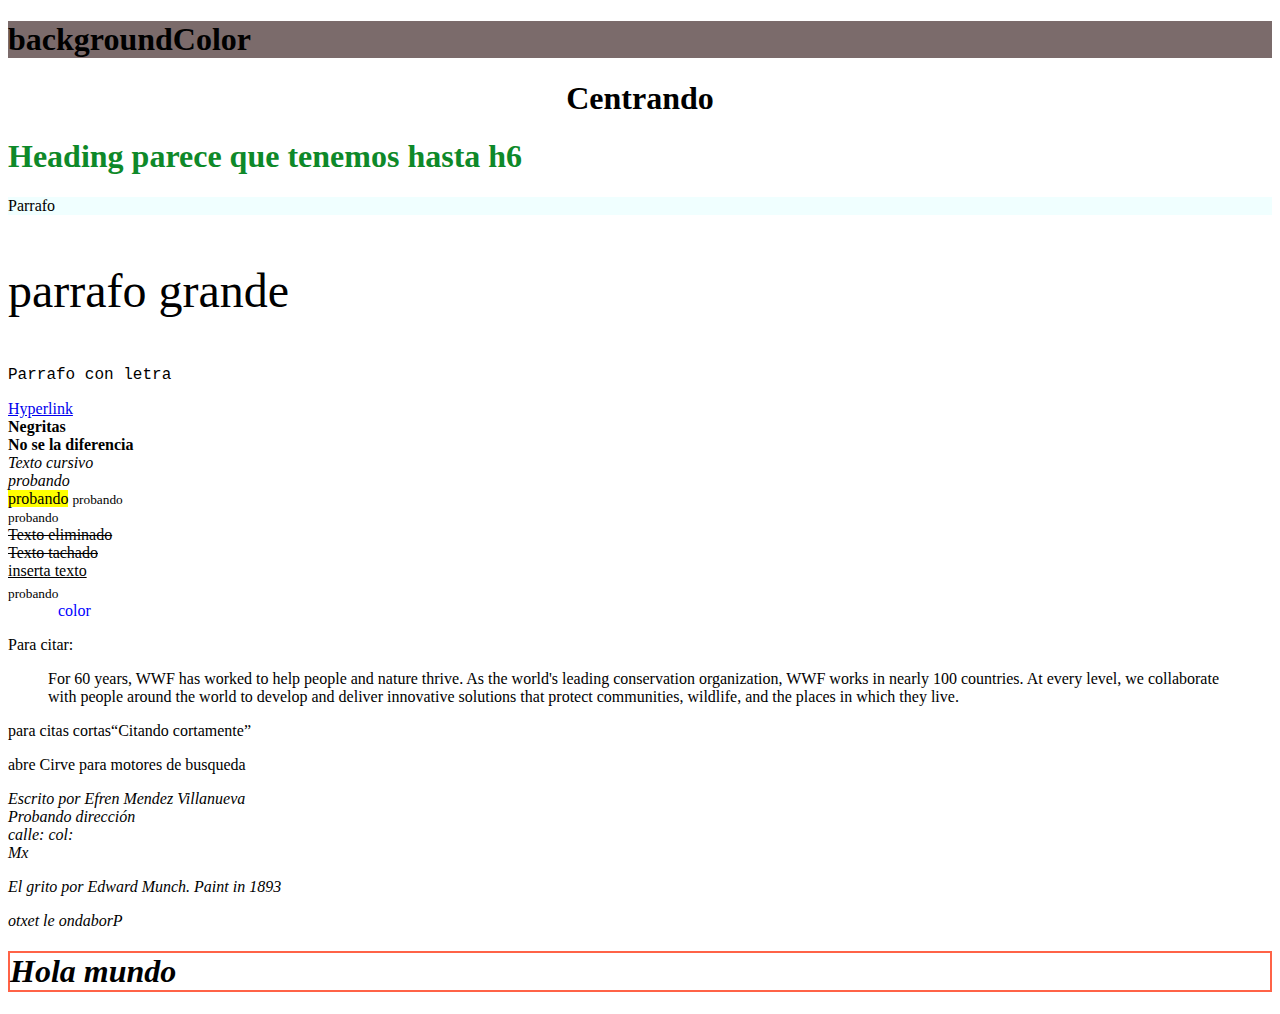
==== Programación Web/Actividades/Estudio/estudio.html @ 767034f7 "p" ====
<!DOCTYPE html>
<html lang="es">
<head>
    <style>
        r {
            color: blue;
            margin: 50px;
        }
    </style>
      <title>Tituo al lado del icono</title>
</head>
<!-- Escribiendo un comentario-->
    <h1 style="background-color: rgb(123, 107, 107);">backgroundColor</h1>
    <h1 style="text-align:center">Centrando</h1>
    <h1 style="color: rgb(14, 137, 41);"> Heading parece que tenemos hasta h6 </h1>
    <p  style="background: azure;"> Parrafo </p>
    <p  style="font-size: 300%;">parrafo grande</p>
    <p  style="font-family: 'Courier New', Courier, monospace;">Parrafo con letra</p>
    <a  href="https://www.w3schools.com/html/html_attributes.asp">Hyperlink</a>
    <br>
    <b> Negritas</b> <br>
    <strong>No se la diferencia</strong> <br>
    <i> Texto cursivo </i> <br>
    <em> probando </em> <br>
    <mark> probando</mark>
    <small> probando  </small> <br>
    <small> probando </small> <br>
    <del> Texto eliminado</del> <br>
    <del>Texto tachado</del> <br>
    <ins>inserta texto </ins><br>
    <sub> probando</sub> <br>
    <r>color</r>
     
    <p>Para citar:</p>
    
    <blockquote cite="http://www.worldwildlife.org/who/index.html">
    For 60 years, WWF has worked to help people and nature thrive. As 
    the world's leading conservation organization, WWF works in nearly 
    100 countries. At every level, we collaborate with people around the 
    world to develop and deliver innovative solutions that protect communities, 
    wildlife, and the places in which they live.
    </blockquote>

    <p>para citas cortas<q>Citando cortamente</q></p>

    <p>abre <abbr title="abrebiatura probando"></abbr> Cirve para motores de busqueda</p>

<address>
Escrito por Efren Mendez Villanueva <br>
Probando dirección<br>
calle: col: <br>
Mx

<p><cite>El grito</cite> por Edward Munch. Paint in 1893</p>

<bdo dir="rtl">Probadno el texto</bdo>

<h1 style="border: 2px solid tomato;">Hola mundo</h1>
</address>
</body>
</html>
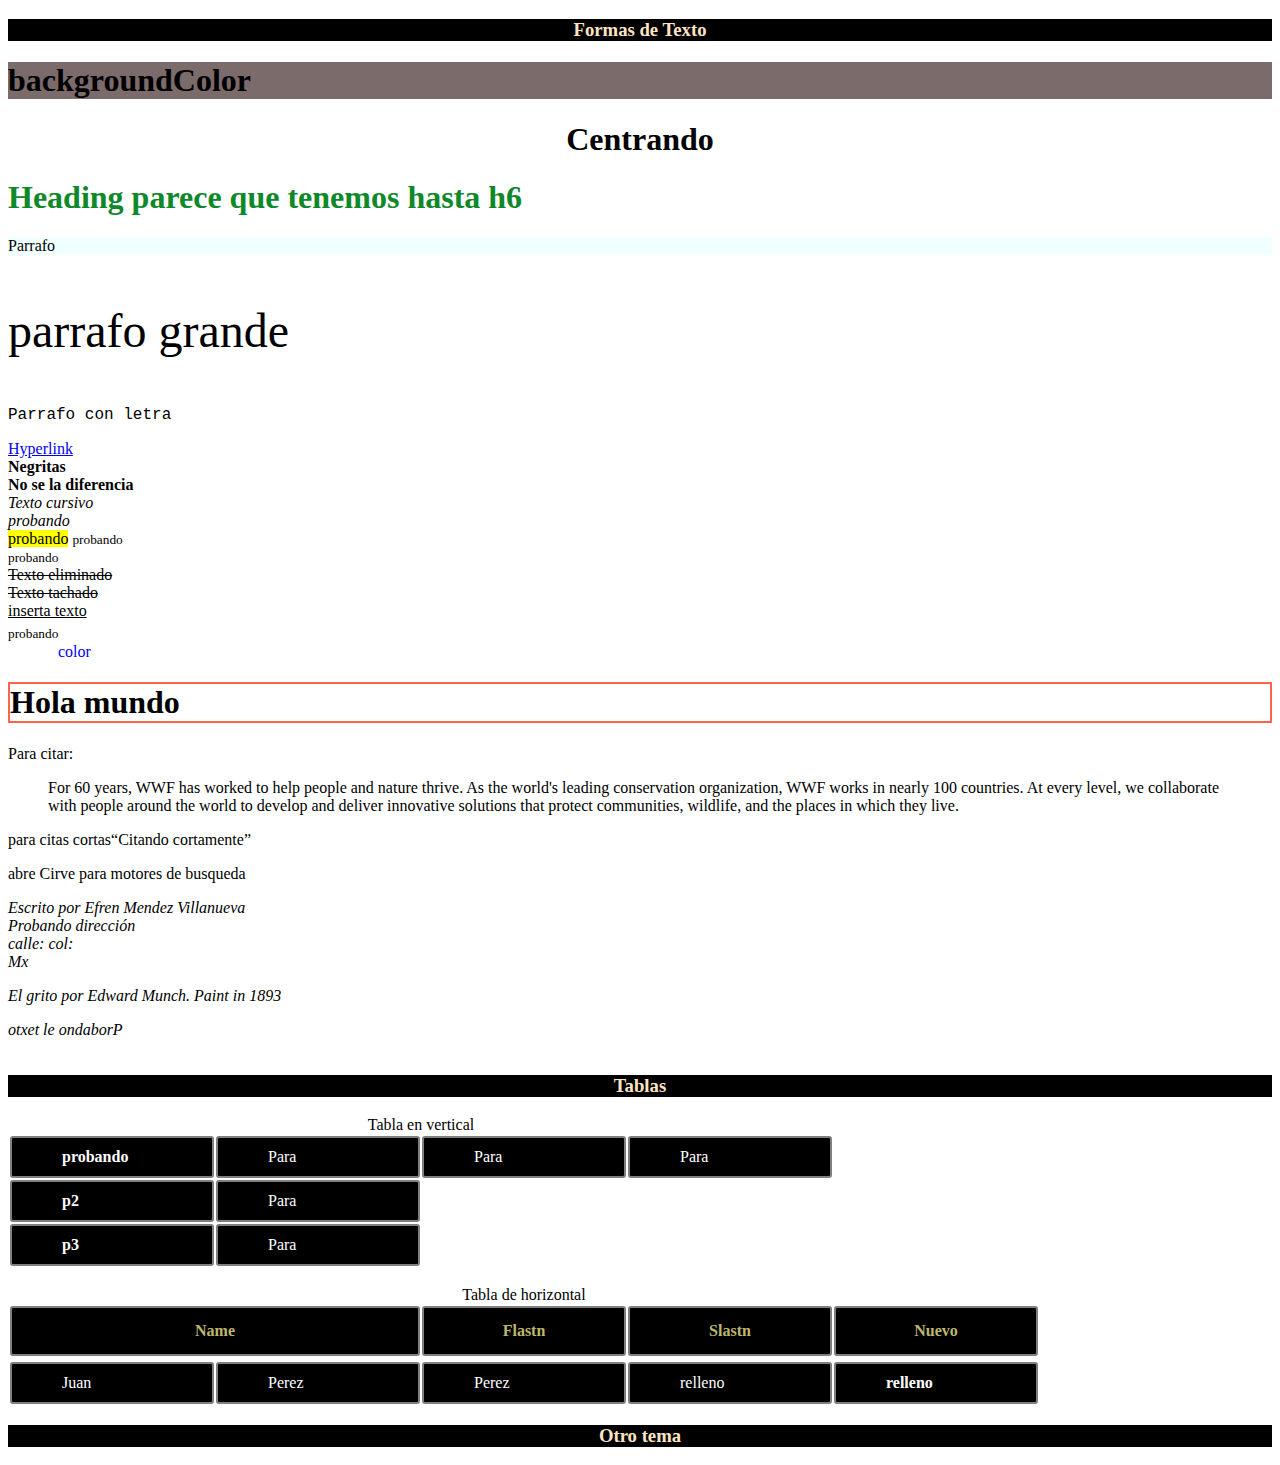
==== commit 3c519f20: "db" ====
--- a/Programación Web/Actividades/Estudio/estudio.html
+++ b/Programación Web/Actividades/Estudio/estudio.html
@@ -7,9 +7,60 @@
             margin: 50px;
         }
     </style>
+
+    <style>
+        table th, td{
+            width: 100px;
+            border: 2px solid white;
+            background-color: black;
+            border-collapse: collapse;
+            border-radius: 3px;
+            border-color: gray;
+        }
+    </style>
+
+    <style>
+        th,td{
+            padding-top: 10px;
+            padding-bottom: 10px;
+            padding-left: 50px;
+            padding-right: 50px;
+        
+        }
+
+    </style>
+    
+    <style>
+        h3 {
+            text-align: center;
+            color: bisque;
+            background-color: black;
+        }
+    </style>
+
+    <style>
+        thead{
+            height: 50px;
+            width: 150px;
+            text-align: center;
+            color: darkkhaki;
+        }
+    </style>
+
+    <style>
+        tbody{
+            color: white;
+            text-align: left;
+        }
+    </style>
+
+
+
       <title>Tituo al lado del icono</title>
 </head>
+<body>
 <!-- Escribiendo un comentario-->
+    <h3>Formas de Texto</h3>
     <h1 style="background-color: rgb(123, 107, 107);">backgroundColor</h1>
     <h1 style="text-align:center">Centrando</h1>
     <h1 style="color: rgb(14, 137, 41);"> Heading parece que tenemos hasta h6 </h1>
@@ -31,6 +82,9 @@
     <sub> probando</sub> <br>
     <r>color</r>
      
+    <h1 style="border: 2px solid tomato;">Hola mundo</h1>
+
+   
     <p>Para citar:</p>
     
     <blockquote cite="http://www.worldwildlife.org/who/index.html">
@@ -45,6 +99,7 @@
 
     <p>abre <abbr title="abrebiatura probando"></abbr> Cirve para motores de busqueda</p>
 
+    
 <address>
 Escrito por Efren Mendez Villanueva <br>
 Probando dirección<br>
@@ -55,7 +110,56 @@
 
 <bdo dir="rtl">Probadno el texto</bdo>
 
-<h1 style="border: 2px solid tomato;">Hola mundo</h1>
 </address>
+
+<br>
+
+<h3>Tablas</h3>
+<table> <!-- Crear Tablas de forma vertical-->
+    <caption>Tabla en vertical</caption> <!-- Titulo de la tabla-->
+      
+    <!-- Campos en negritas -->
+    <tr>
+        <th>probando</th>
+        <td>Para</td>
+        <td>Para</td>
+        <td>Para</td>
+    </tr>
+    <tr>
+        <th>p2</th>
+        <td>Para</td>
+    </tr>
+    <tr>
+        <th>p3</th>
+        <td>Para</td>
+    </tr>
+
+</table>
+
+<br>
+<table>
+    <caption>Tabla de horizontal</caption>
+    <tr>
+        <thead>
+        <th colspan="2">Name</th>
+        <th>Flastn </th> 
+        <th>Slastn</th>
+        <th>Nuevo</th>
+        </thead>
+    </tr> <!-- Cerramos los camos-->
+    <!-- Campos en las tablas-->
+    <tr>
+        <tbody>
+    <td>Juan</td>
+    <td>Perez</td>
+    <td>Perez</td>
+    <td>relleno</td>
+    <th>relleno</th>
+        </tbody> 
+    </tr>
+
+</table>
+
+<h3>Otro tema</h3>
 </body>
 </html>